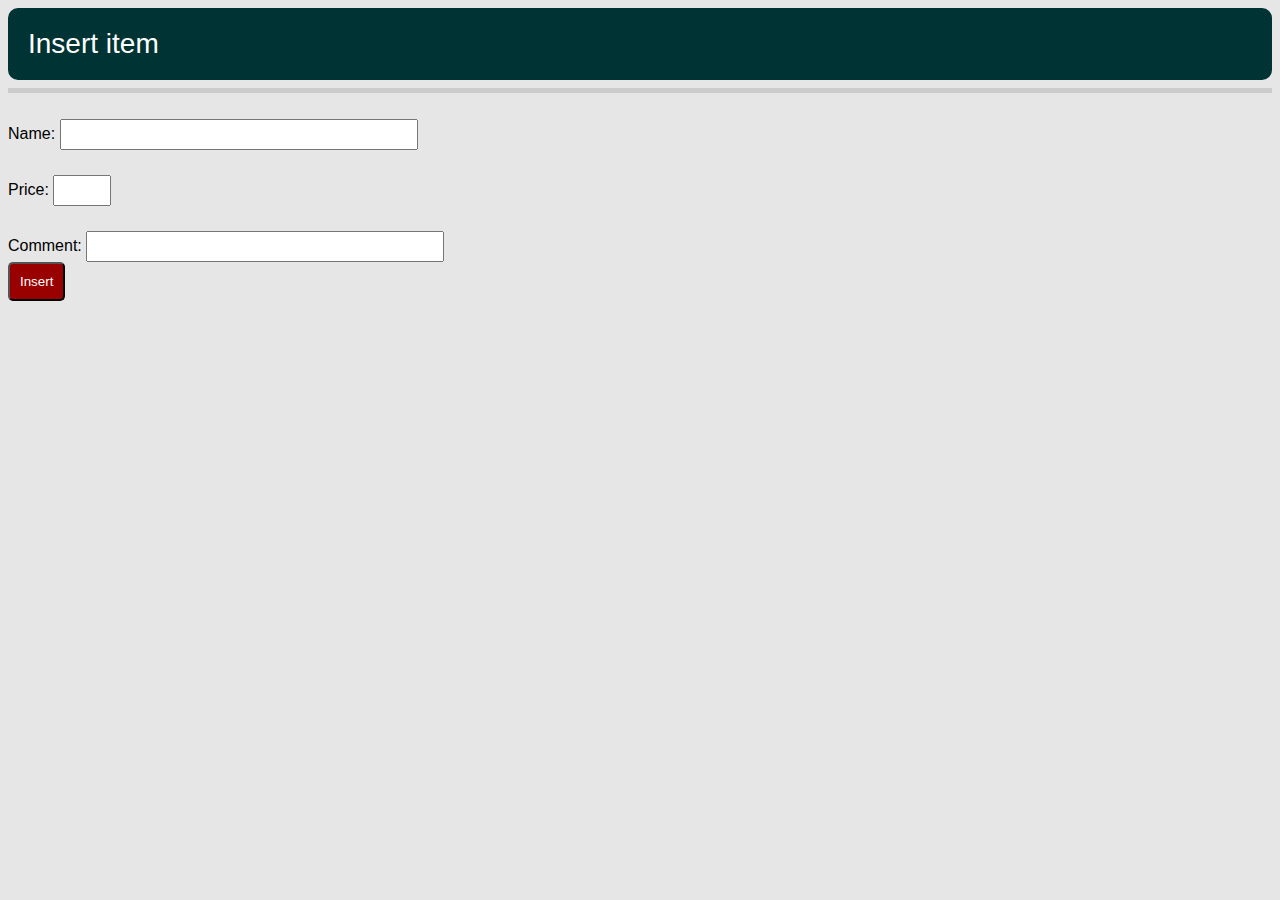
==== views/config.html @ be907b90 "Moves sissamen app into source control (v0.1)." ====
<!DOCTYPE html>
<html>
	<head>
		<title>Configuration</title>
		<link rel="stylesheet" type="text/css" href="../styles/style.css">
		<script type="text/javascript" src="../libs/jquery-2.1.4.js"></script>
		<script type="text/javascript" src="../scripts/dataAccess.js"></script>
		<script type="text/javascript" src="../scripts/utility.js"></script>
	</head>
	<body>
		<div class="header-title"><label>Insert item</label></div>
		<hr/>
		<div class="form">
			<label class="form-label">Name:</label>
			<input id="txtItem" type="textbox" class="text-box"/>
		</div>
		<div class="form">
			<label class="form-label">Price:</label>
			<input id="txtPrice" type="textbox" class="price-box"/>
		</div>
		<div class="form">
			<label class="form-label">Comment:</label>
			<input id="txtComment" type="textbox" class="text-box">
		</div>
		<input class="button" id="btnSubmit" type="button" value="Insert"/>

		<script type="text/javascript">
			$('document').ready(function(){
				$('#btnSubmit').bind('click', function(){
					dataAccess.insertItemToDb($('#txtItem').val(), $('#txtPrice').val(), $('#txtComment').val());
				});

				//dataAccess.readItemFromDb();
				$('#divItems').append('test');
			});
		</script>
	</body>	
</html>
---- styles/style.css ----
body {
    font-family: arial, tahoma, verdana;
    font-size:16px;
    background:#E6E6E6;
}

a{
    text-decoration: none;
}

.splash{
    width: 100%;
    height: 100%;
    background:#030300;
    z-index: 10;
    position: fixed;
    text-align: center;
}

.splash-text{
    color: #990000;
    font-size:55px;    
    position:relative;
}

.inner-splash{
    background-color:white;
    padding:55px;
    position: fixed;
    left: 25%;
    top: 40%;
}

hr{
    display: block;
    height: 1px;
    border: 0;
    border-top: 5px solid #ccc;
    padding: 0;
}

.header-title{
    background-color: #003333;
    border-radius: 10px;
    font-size: 28px;
    padding:20px;
    color:white;
}

#dashboard{
}

#divMain{
    margin: 25px 25px 25px;
}

.div-dashboard-element{
    margin:15px;
}

.dashboard-element{
    border-radius: 5px;
    background-color: #003333;
    color:white;
    padding:5px;
    margin:5px;
}

.dashboard-element-last{
    border-radius: 5px;
    padding:5px;
    background: #990000;
    color:white;
    float:right;
    font-weight: bold;
}

.div-aggregate{
    background:#003333;
    color:white;
    padding:10px;
    margin:5px;
    border-radius: 5px;
}

#spnTotal, #spnPercent{
    float:right;
    font-weight: bold;
}

.button{
    padding:10px;
    background:#990000;
    border-radius:5px;
    color:white;
    text-align: center;
    vertical-align: middle;
    float:left;
}

.button-right{
    margin-left:25px;
    float:right;
}

.button-region{
    width:100%;
    margin-top:20px;
    display:inline-block;
}

.text-box{
	width:350px;
    height:25px;
}

.price-box{
	width:50px;
    height:25px;
}

.form{
    margin-top:25px;
}

table, tr, td{
	border: 1px solid green;
	padding:5px;
	cursor: pointer;
}

tr{
    height: 45px;
}

table {
    border-collapse: collapse;
    width:100%;
}

th {
    text-align: left;
    background-color: green;
    color: white;
    cursor: default;
    padding-left: 15px;
}

td {
    padding: 15px;
}

#tblItems{

}

.selected {
    background-color: black;
    color: #FFF;
}
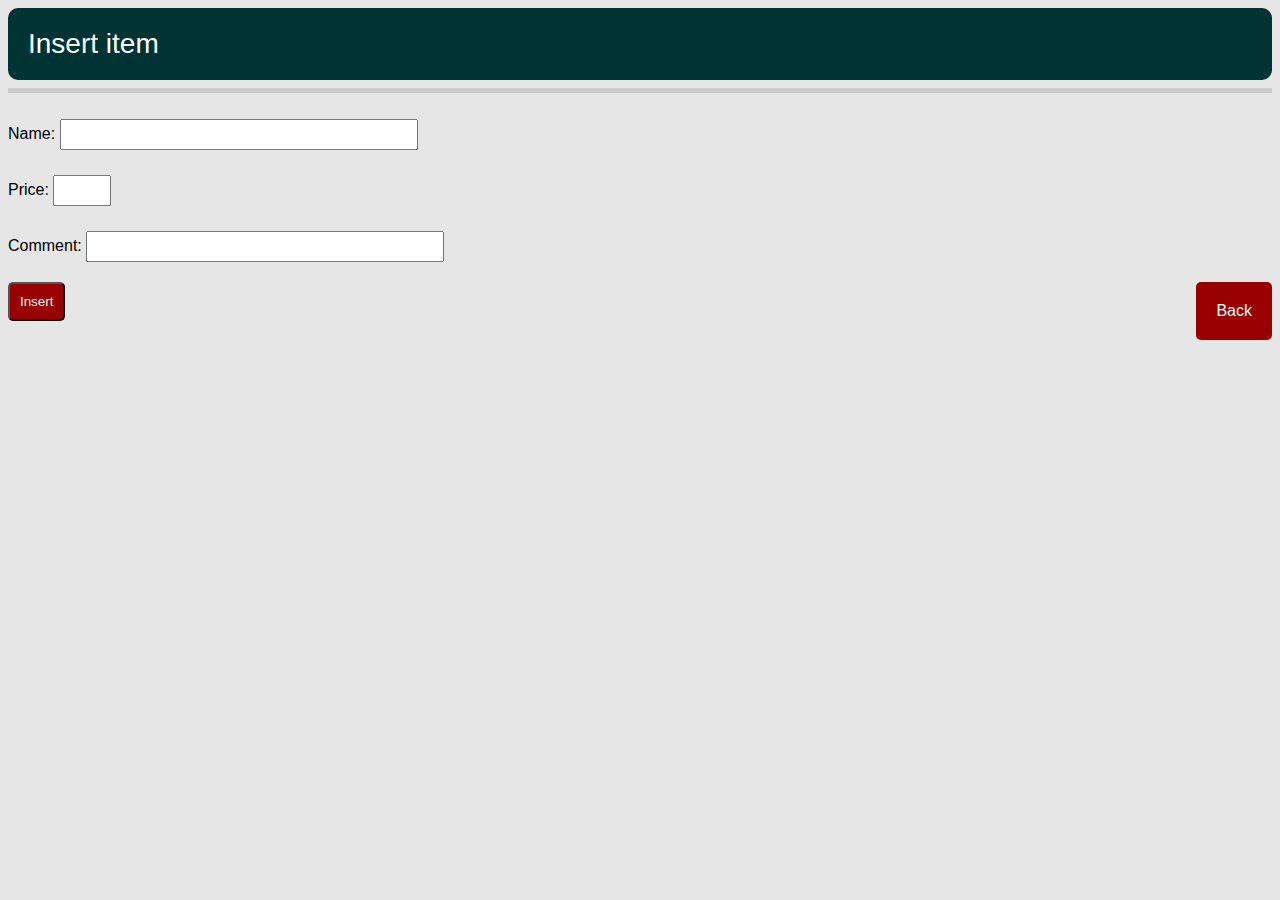
==== commit 41b492f5: "Introduces mobile compatibility view. Fixes bootstrap.js error." ====
--- a/views/config.html
+++ b/views/config.html
@@ -2,6 +2,7 @@
 <html>
 	<head>
 		<title>Configuration</title>
+		<meta name="viewport" content="width=device-width, initial-scale=1" /> 
 		<link rel="stylesheet" type="text/css" href="../styles/style.css">
 		<script type="text/javascript" src="../libs/jquery-2.1.4.js"></script>
 		<script type="text/javascript" src="../scripts/dataAccess.js"></script>
@@ -22,8 +23,14 @@
 			<label class="form-label">Comment:</label>
 			<input id="txtComment" type="textbox" class="text-box">
 		</div>
-		<input class="button" id="btnSubmit" type="button" value="Insert"/>
-
+		<div class="button-region">
+			<div >
+				<input class="button" id="btnSubmit" type="button" value="Insert"/>
+			</div>
+			<div class="button button-right">
+				<a class="button" href="dashboard.html">Back</a>
+			</div>
+		</div>
 		<script type="text/javascript">
 			$('document').ready(function(){
 				$('#btnSubmit').bind('click', function(){
--- a/styles/style.css
+++ b/styles/style.css
@@ -17,10 +17,11 @@
     text-align: center;
 }
 
-.splash-text{
+.splash-text, a:hover{
     color: #990000;
     font-size:55px;    
     position:relative;
+    text-decoration: none !important;
 }
 
 .inner-splash{
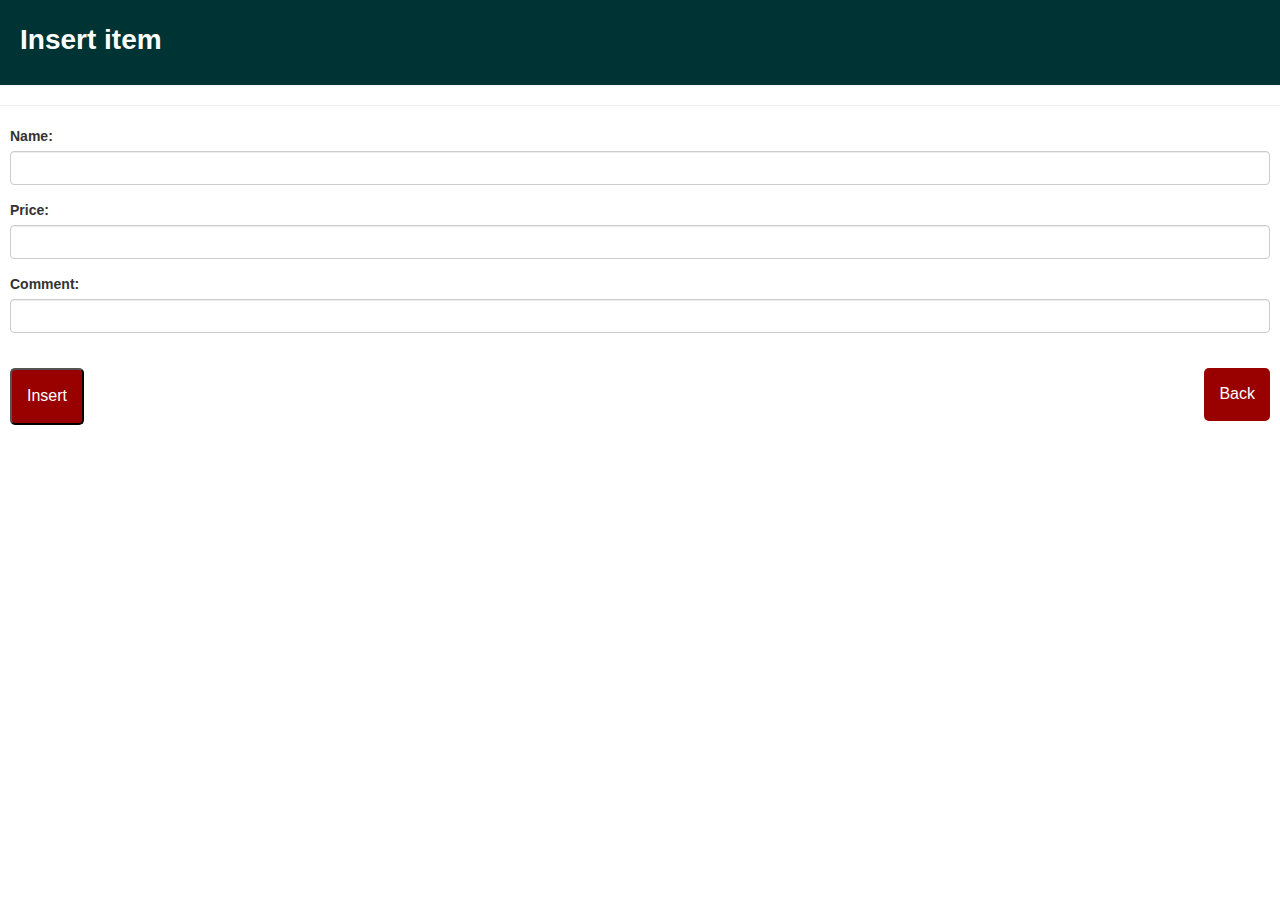
==== commit 197cb95c: "Adds responsive design (WIP)." ====
--- a/views/config.html
+++ b/views/config.html
@@ -1,34 +1,38 @@
 <!DOCTYPE html>
 <html>
 	<head>
-		<title>Configuration</title>
+		<title>SissamenApp - Configuration</title>
 		<meta name="viewport" content="width=device-width, initial-scale=1" /> 
 		<link rel="stylesheet" type="text/css" href="../styles/style.css">
+		<link rel="stylesheet" type="text/css" href="../libs/bootstrap-3.3.6/css/bootstrap.min.css">
 		<script type="text/javascript" src="../libs/jquery-2.1.4.js"></script>
+		<script src="../libs/bootstrap-3.3.6/js/bootstrap.min.js"></script>
 		<script type="text/javascript" src="../scripts/dataAccess.js"></script>
 		<script type="text/javascript" src="../scripts/utility.js"></script>
 	</head>
 	<body>
 		<div class="header-title"><label>Insert item</label></div>
 		<hr/>
-		<div class="form">
-			<label class="form-label">Name:</label>
-			<input id="txtItem" type="textbox" class="text-box"/>
-		</div>
-		<div class="form">
-			<label class="form-label">Price:</label>
-			<input id="txtPrice" type="textbox" class="price-box"/>
-		</div>
-		<div class="form">
-			<label class="form-label">Comment:</label>
-			<input id="txtComment" type="textbox" class="text-box">
-		</div>
-		<div class="button-region">
-			<div >
-				<input class="button" id="btnSubmit" type="button" value="Insert"/>
+		<div class="main">
+			<div class="form-group">
+				<label for="txtItem">Name:</label>
+				<input class="form-control" id="txtItem" type="textbox" class="text-box"/>
 			</div>
-			<div class="button button-right">
-				<a class="button" href="dashboard.html">Back</a>
+			<div class="form-group">
+				<label for="txtPrice">Price:</label>
+				<input class="form-control" id="txtPrice" type="textbox" class="price-box"/>
+			</div>
+			<div class="form-group">
+				<label for="txtComment">Comment:</label>
+				<input class="form-control" id="txtComment" type="textbox" class="text-box">
+			</div>
+			<div class="button-region">
+				<div>
+					<input class="button" id="btnSubmit" type="button" value="Insert"/>
+				</div>
+				<div class="button-right">
+					<a class="button" href="dashboard.html">Back</a>
+				</div>
 			</div>
 		</div>
 		<script type="text/javascript">
--- a/styles/style.css
+++ b/styles/style.css
@@ -42,7 +42,6 @@
 
 .header-title{
     background-color: #003333;
-    border-radius: 10px;
     font-size: 28px;
     padding:20px;
     color:white;
@@ -90,13 +89,14 @@
 }
 
 .button{
-    padding:10px;
+    padding:15px;
     background:#990000;
     border-radius:5px;
     color:white;
     text-align: center;
     vertical-align: middle;
     float:left;
+    font-size:16px;
 }
 
 .button-right{
@@ -122,6 +122,10 @@
 
 .form{
     margin-top:25px;
+}
+
+.main{
+    margin: 10px;
 }
 
 table, tr, td{
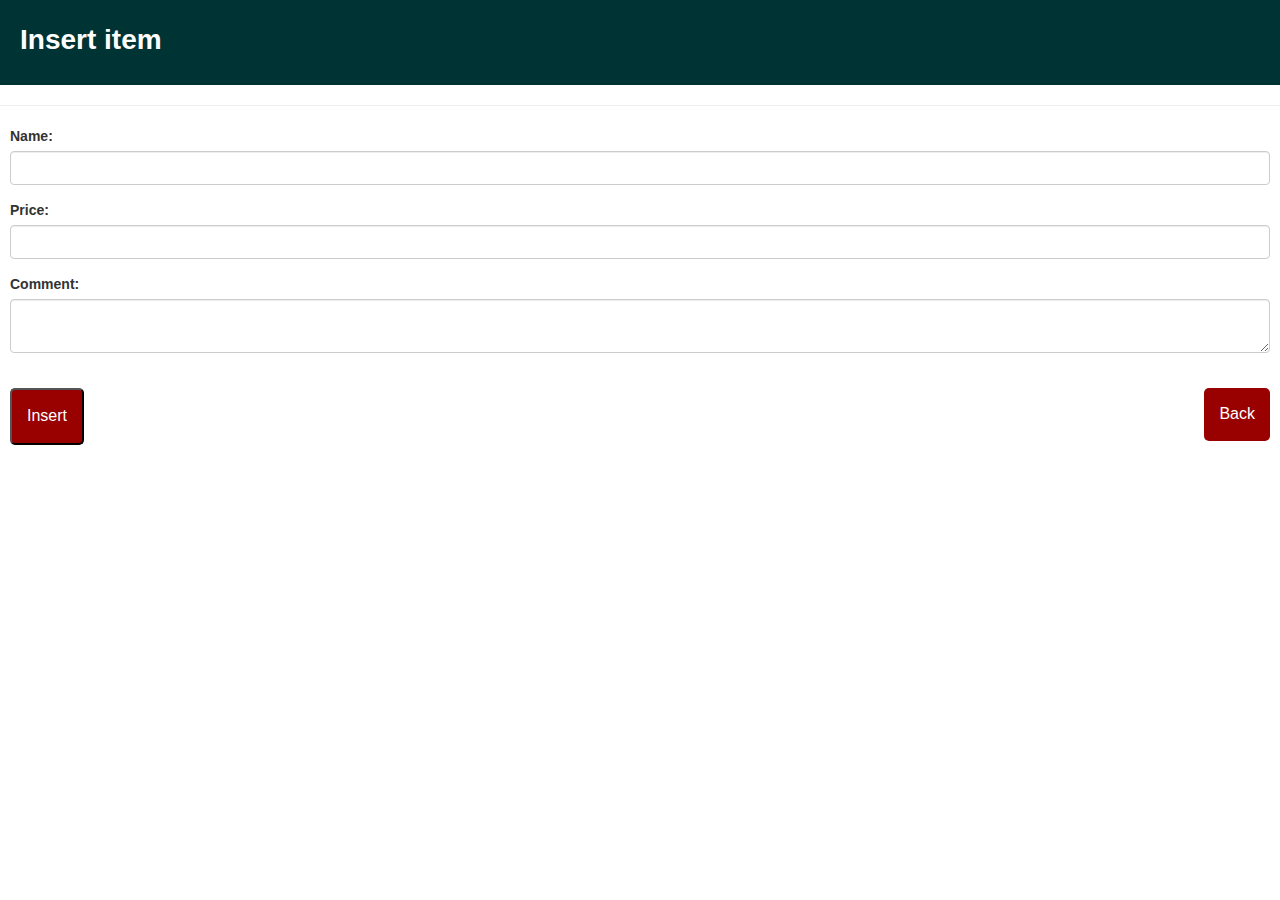
==== commit 3d28dffe: "Fixes styling." ====
--- a/views/config.html
+++ b/views/config.html
@@ -24,7 +24,7 @@
 			</div>
 			<div class="form-group">
 				<label for="txtComment">Comment:</label>
-				<input class="form-control" id="txtComment" type="textbox" class="text-box">
+				<textarea class="form-control" id="txtComment" type="textbox" class="text-box"></textarea>
 			</div>
 			<div class="button-region">
 				<div>
--- a/styles/style.css
+++ b/styles/style.css
@@ -5,7 +5,11 @@
 }
 
 a{
-    text-decoration: none;
+    text-decoration: none !important;    
+}
+
+a:focus, a:hover{
+    color: white !important;
 }
 
 .splash{
@@ -17,7 +21,7 @@
     text-align: center;
 }
 
-.splash-text, a:hover{
+.splash-text{
     color: #990000;
     font-size:55px;    
     position:relative;
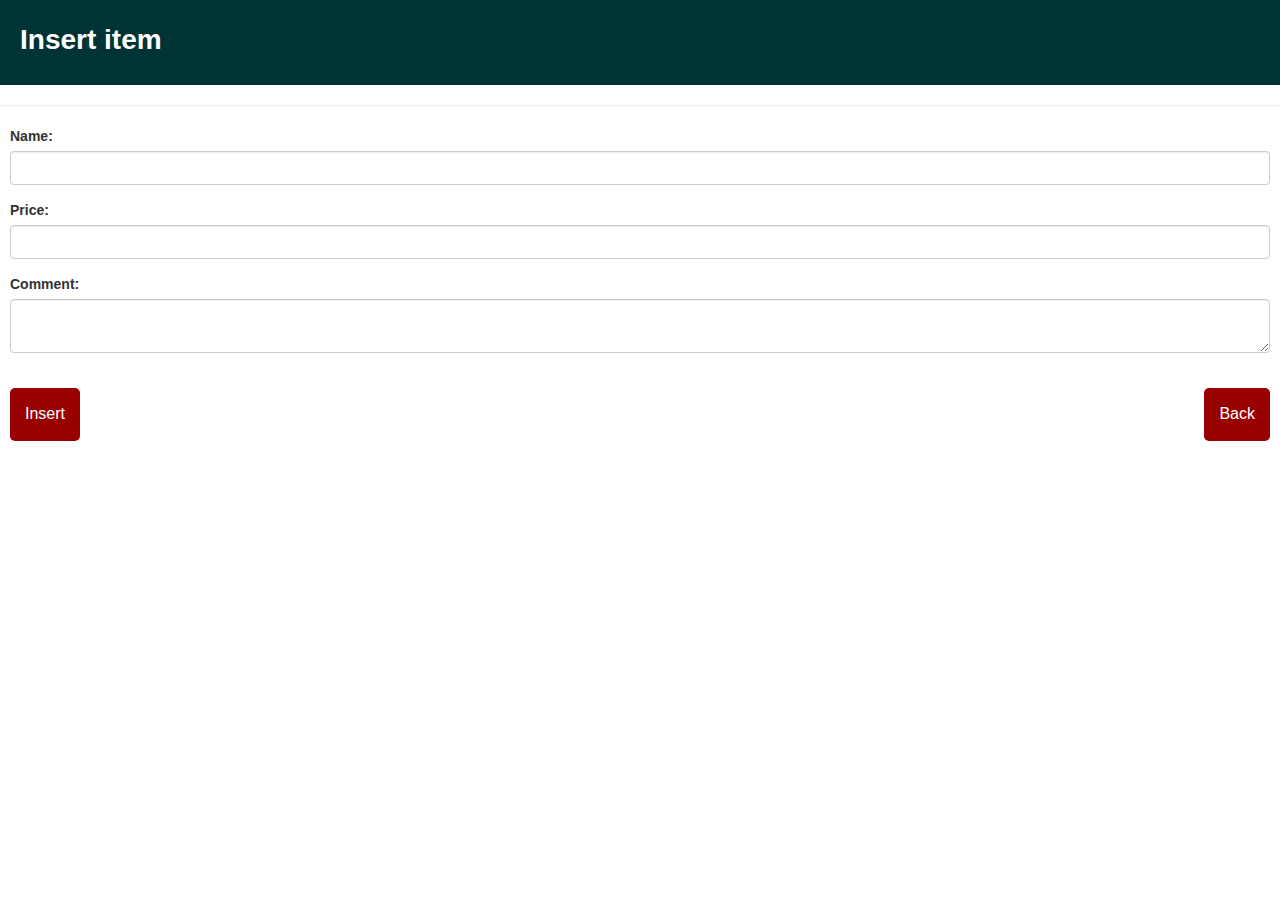
==== commit 171a3d4a: "Introduces form validation on item page." ====
--- a/views/config.html
+++ b/views/config.html
@@ -13,7 +13,7 @@
 	<body>
 		<div class="header-title"><label>Insert item</label></div>
 		<hr/>
-		<div class="main">
+		<form role="form" class="main">
 			<div class="form-group">
 				<label for="txtItem">Name:</label>
 				<input class="form-control" id="txtItem" type="textbox" class="text-box"/>
@@ -38,12 +38,39 @@
 		<script type="text/javascript">
 			$('document').ready(function(){
 				$('#btnSubmit').bind('click', function(){
-					dataAccess.insertItemToDb($('#txtItem').val(), $('#txtPrice').val(), $('#txtComment').val());
+					if(!checkForEmpty()){
+						dataAccess.insertItemToDb($('#txtItem').val().trim(), $('#txtPrice').val().trim(), 
+							$('#txtComment').val().trim());	
+					}
+					else{
+						console.log("Name and/or price is missing.")
+					}			
 				});
 
+				//test only
 				//dataAccess.readItemFromDb();
-				$('#divItems').append('test');
+				//$('#divItems').append('test');
 			});
+
+			function checkForEmpty(){
+				var hasError = false;
+				if($('#txtItem').val().trim() == ''){
+					$('#txtItem').parent().addClass('has-error');
+					hasError = true;
+				}
+				else{
+					$('#txtItem').parent().removeClass('has-error');
+				}
+				//Check also for only numeric (decimal) values.
+				if($('#txtPrice').val().trim() == '' || !(/^[0-9.]+$/.test($('#txtPrice').val().trim()))){
+					$('#txtPrice').parent().addClass('has-error');
+					hasError = true;
+				}
+				else{
+					$('#txtPrice').parent().removeClass('has-error');
+				}
+				return hasError;				
+			}
 		</script>
 	</body>	
 </html>--- a/styles/style.css
+++ b/styles/style.css
@@ -101,10 +101,10 @@
     vertical-align: middle;
     float:left;
     font-size:16px;
+    border-width:0px;
 }
 
 .button-right{
-    margin-left:25px;
     float:right;
 }
 
